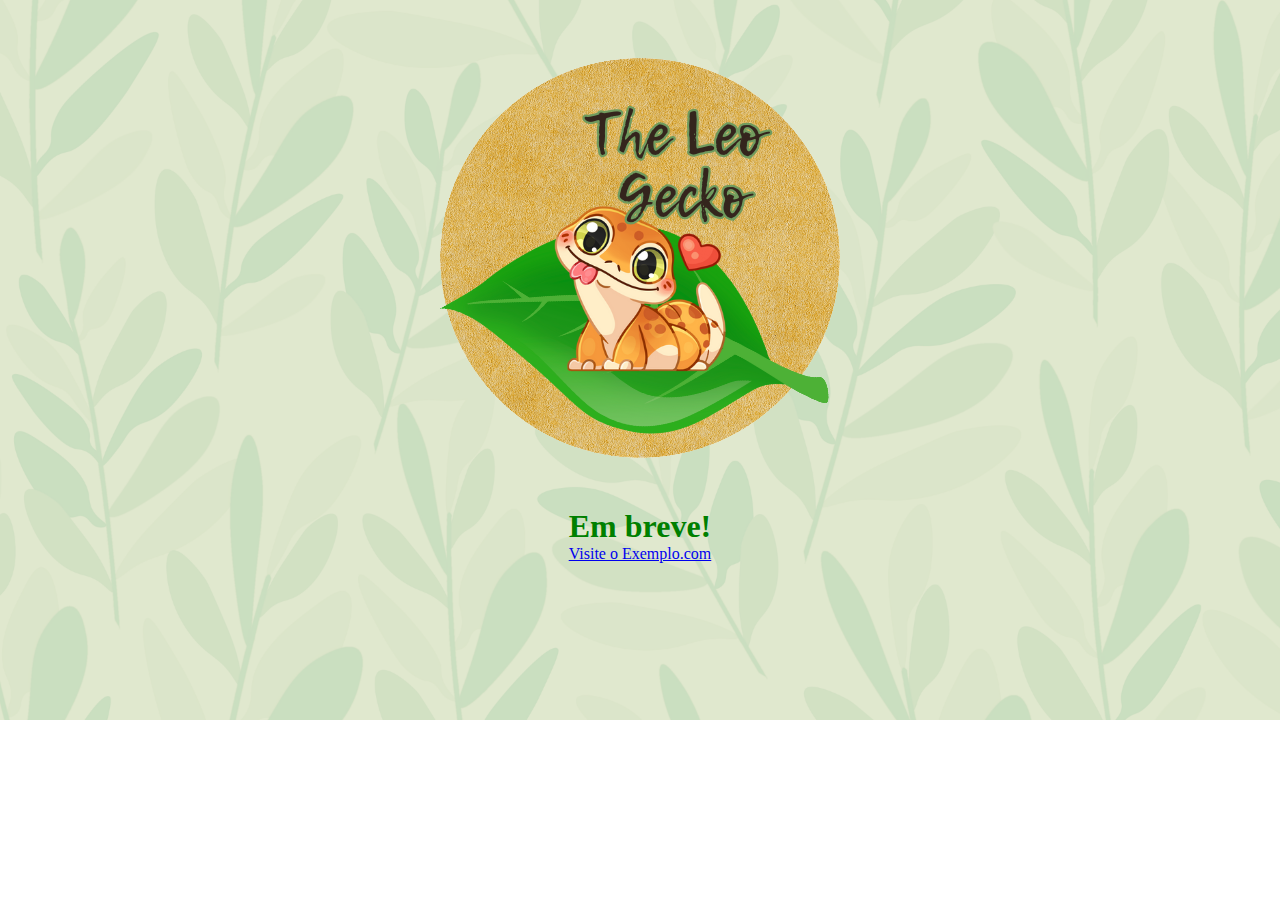
==== docs/index.html @ 5d06b461 "Update index.html" ====
<!DOCTYPE html>
<html lang="pt-br">
  <head>
    <meta charset="UTF-8" />
    <meta http-equiv="X-UA-Compatible" content="IE=edge" />
    <meta name="viewport" content="width=device-width, initial-scale=1.0" />
	<link rel="icon" href="images/logo.png" />
    <link rel="stylesheet" href="css/style.css">
    <title>The Leo Gecko</title>
  </head>
  <body>
	<div class="container">
        <img src="images/logo.png" alt="Logo do projeto" class="center">
        <h1 class="center">Em breve!</h1>
	<!-- Link com imagem e texto, abre em outra janela -->
        <a href="https://github.com/mari2310/The-Leo-Gecko/wiki" class="link-icon" target="_blank">
            
            <span class="text">Visite o Exemplo.com</span>
        </a>
    </div>	
    </body>
</html>
---- docs/css/style.css ----
body {
    background-image: url("../images/fundo.png");
    background-size: cover;
    background-repeat: no-repeat;
}
.container {
    text-align: center;
}

.center {
    display: block;
    margin: 0 auto;
	color:green;
}
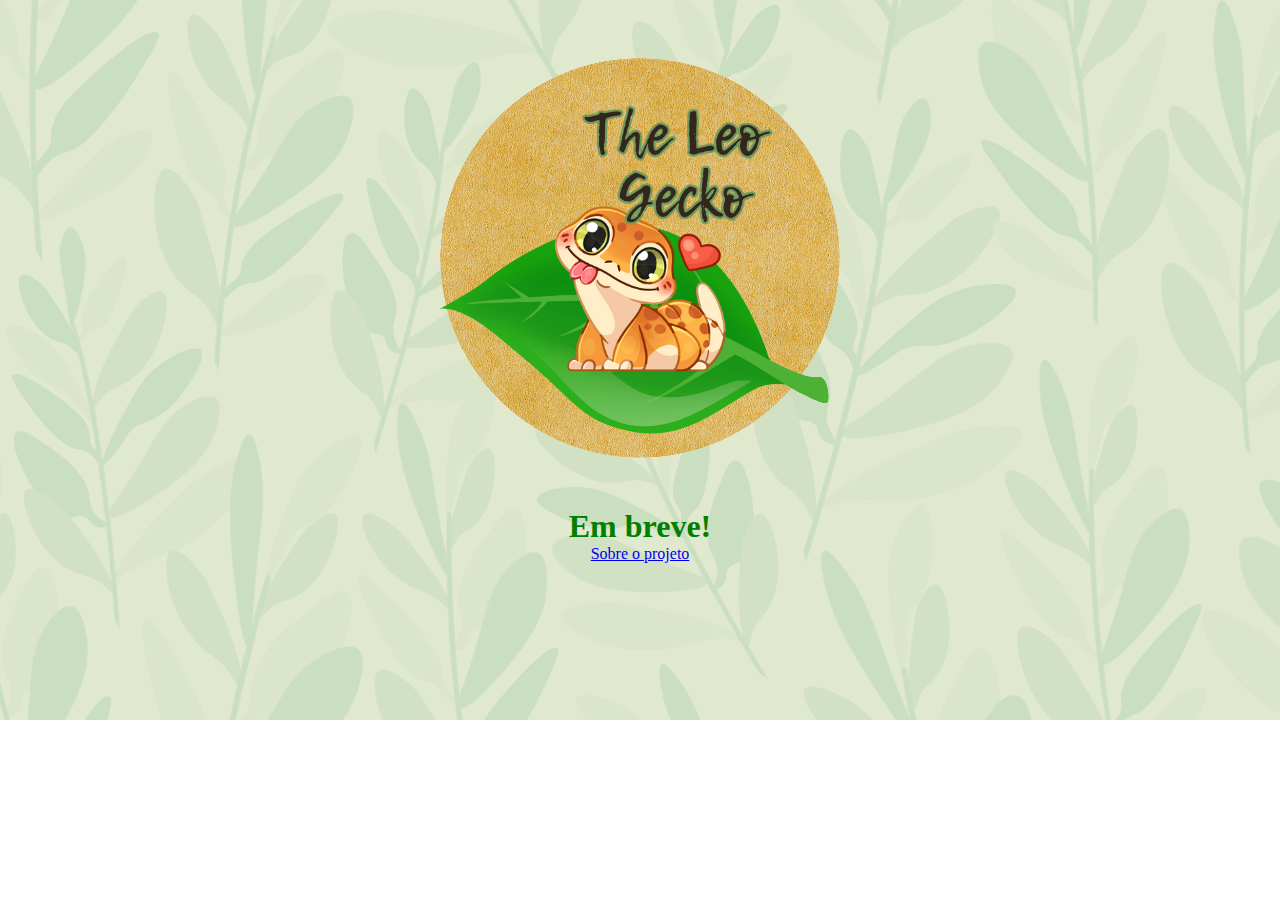
==== commit 92626c85: "Update index.html" ====
--- a/docs/index.html
+++ b/docs/index.html
@@ -13,10 +13,9 @@
         <img src="images/logo.png" alt="Logo do projeto" class="center">
         <h1 class="center">Em breve!</h1>
 	<!-- Link com imagem e texto, abre em outra janela -->
-        <a href="https://github.com/mari2310/The-Leo-Gecko/wiki" class="link-icon" target="_blank">
-            
-            <span class="text">Visite o Exemplo.com</span>
-        </a>
+         <a href="https://github.com/mari2310/The-Leo-Gecko/wiki" class="link-icon">
+         <span class="text">Sobre o projeto</span>
+    </a>
     </div>	
     </body>
 </html>
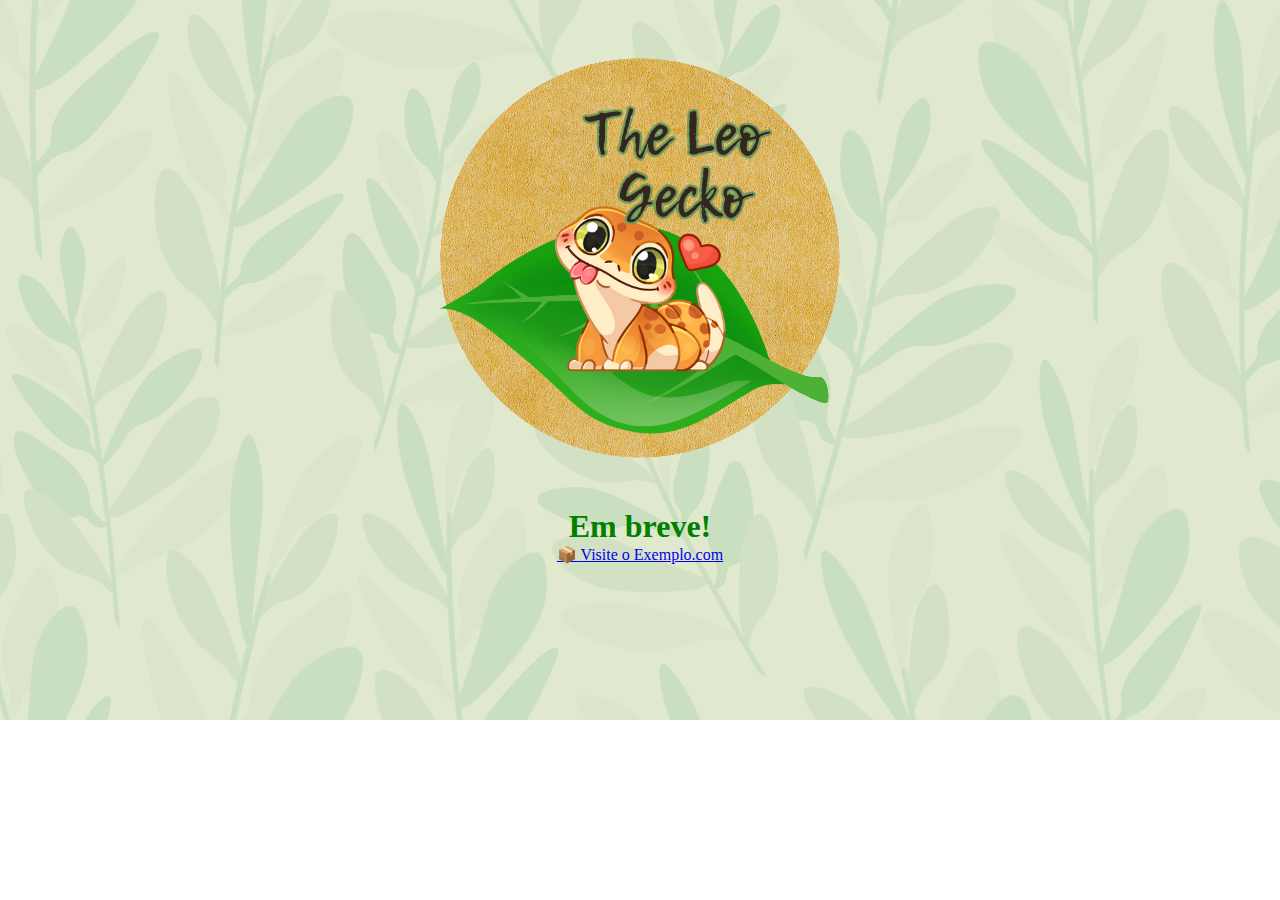
==== commit 344bdffd: "Update index.html" ====
--- a/docs/index.html
+++ b/docs/index.html
@@ -13,8 +13,9 @@
         <img src="images/logo.png" alt="Logo do projeto" class="center">
         <h1 class="center">Em breve!</h1>
 	<!-- Link com imagem e texto, abre em outra janela -->
-         <a href="https://github.com/mari2310/The-Leo-Gecko/wiki" class="link-icon">
-         <span class="text">Sobre o projeto</span>
+          <a href="https://www.exemplo.com" class="link-icon">
+        <span class="icon">&#x1F4E6;</span> <!-- Use um ícone Unicode aqui -->
+        <span class="text">Visite o Exemplo.com</span>
     </a>
     </div>	
     </body>
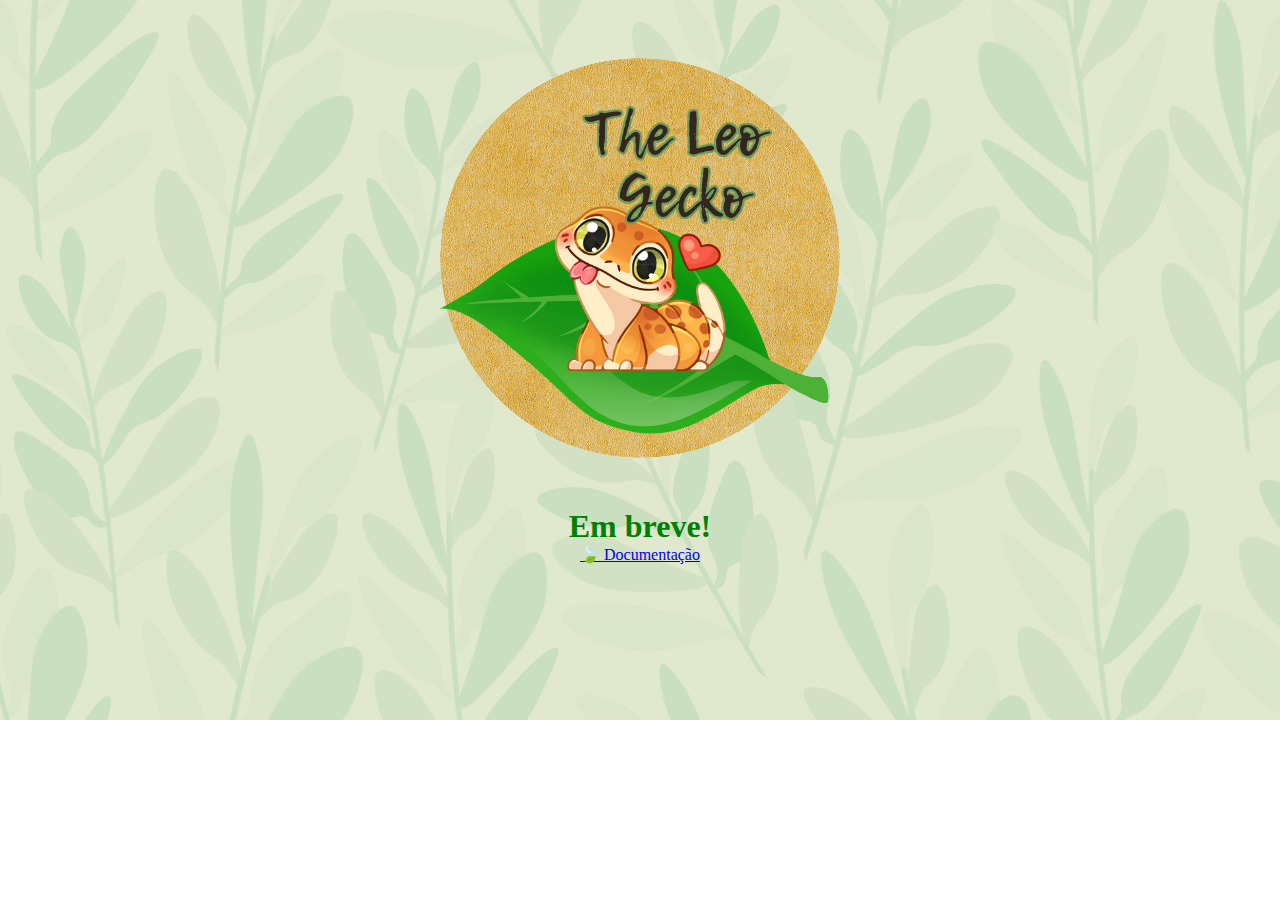
==== commit 0a28ea15: "Update index.html" ====
--- a/docs/index.html
+++ b/docs/index.html
@@ -13,9 +13,9 @@
         <img src="images/logo.png" alt="Logo do projeto" class="center">
         <h1 class="center">Em breve!</h1>
 	<!-- Link com imagem e texto, abre em outra janela -->
-          <a href="https://www.exemplo.com" class="link-icon">
-        <span class="icon">&#x1F4E6;</span> <!-- Use um ícone Unicode aqui -->
-        <span class="text">Visite o Exemplo.com</span>
+          <a href="https://github.com/mari2310/The-Leo-Gecko/wiki" class="link-icon">
+        <span class="icon">&#x1F343;</span> <!-- Use um ícone Unicode aqui -->
+        <span class="text">Documentação</span>
     </a>
     </div>	
     </body>
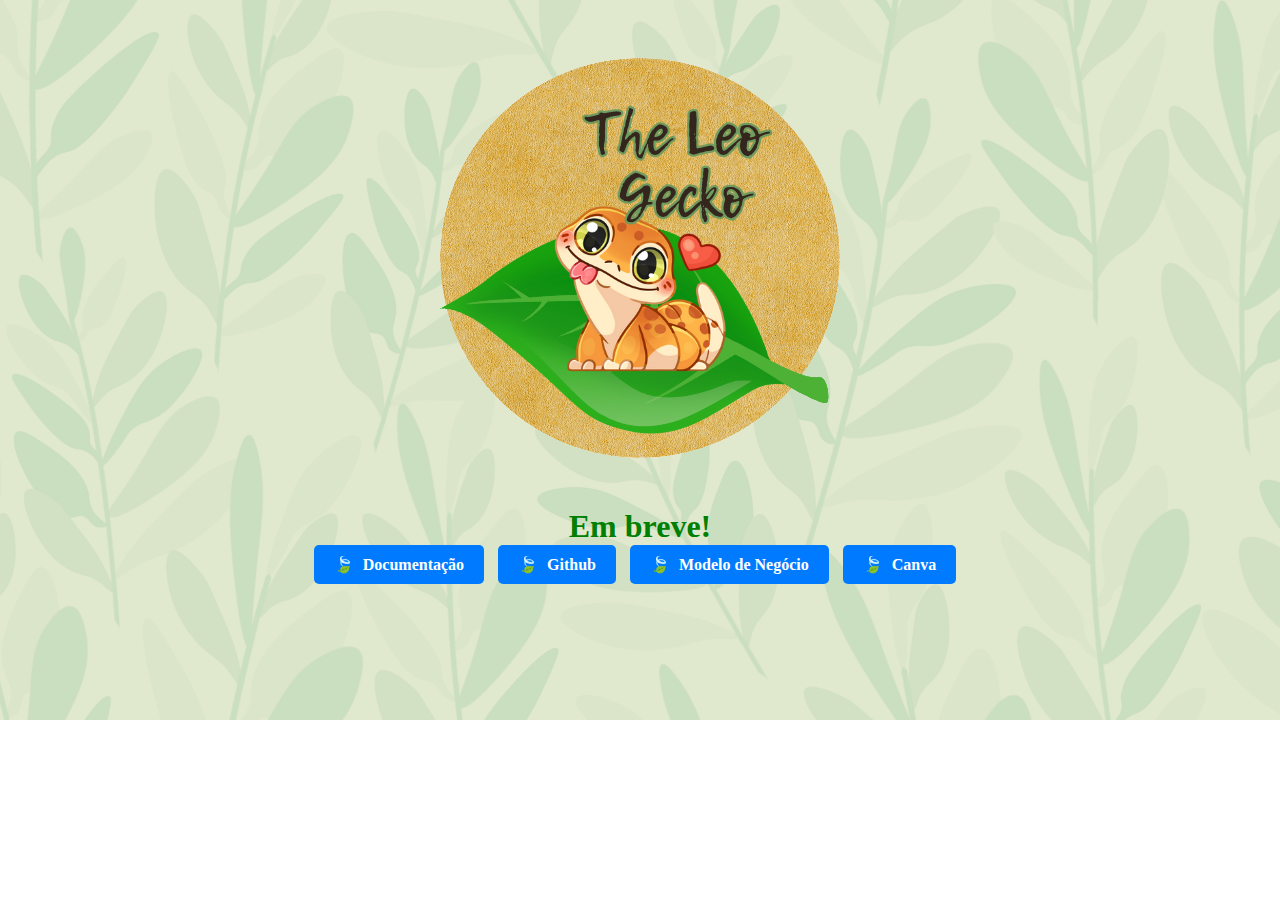
==== commit 84a8e9d6: "Update index.html" ====
--- a/docs/index.html
+++ b/docs/index.html
@@ -1,22 +1,34 @@
 <!DOCTYPE html>
 <html lang="pt-br">
-  <head>
-    <meta charset="UTF-8" />
-    <meta http-equiv="X-UA-Compatible" content="IE=edge" />
-    <meta name="viewport" content="width=device-width, initial-scale=1.0" />
-	<link rel="icon" href="images/logo.png" />
-    <link rel="stylesheet" href="css/style.css">
-    <title>The Leo Gecko</title>
-  </head>
-  <body>
-	<div class="container">
-        <img src="images/logo.png" alt="Logo do projeto" class="center">
-        <h1 class="center">Em breve!</h1>
-	<!-- Link com imagem e texto, abre em outra janela -->
-          <a href="https://github.com/mari2310/The-Leo-Gecko/wiki" class="link-icon">
-        <span class="icon">&#x1F343;</span> <!-- Use um ícone Unicode aqui -->
-        <span class="text">Documentação</span>
-    </a>
-    </div>	
+	<head>
+    	<meta charset="UTF-8" />
+    	<meta http-equiv="X-UA-Compatible" content="IE=edge" />
+    	<meta name="viewport" content="width=device-width, initial-scale=1.0" />
+		<link rel="icon" href="images/logo.png" />
+   		<link rel="stylesheet" href="css/style.css">
+   		<title>The Leo Gecko</title>
+	</head>
+  	<body>
+		<div class="container">
+	        <img src="images/logo.png" alt="Logo do projeto" class="center">
+	        <h1 class="center">Em breve!</h1>
+			<!-- Link com imagem e texto, abre em outra janela -->
+        	<a href="https://github.com/mari2310/The-Leo-Gecko/wiki" class="link-icon button" target="_blank">
+				<span class="icon">&#x1F343;</span>
+				<span class="text">Documentação</span>
+			</a>
+			<a href="https://github.com/mari2310/The-Leo-Gecko" class="link-icon button" target="_blank">
+				<span class="icon">&#x1F343;</span>
+				<span class="text">Github</span>
+			</a>
+			<a href="https://www.canva.com/design/DAFtDgzp_Ic/v3hxpSa8gYrej3NBYe_dXg/edit?utm_content=DAFtDgzp_Ic&utm_campaign=designshare&utm_medium=link2&utm_source=sharebutton" class="link-icon button" target="_blank">
+				<span class="icon">&#x1F343;</span>
+				<span class="text">Modelo de Negócio</span>
+			</a>
+			<a href="https://prezi.com/view/hme0o1bCTT0FlLrxIn88/" class="link-icon button" target="_blank">
+				<span class="icon">&#x1F343;</span>
+				<span class="text">Canva</span>
+			</a>
+		</div>	
     </body>
 </html>
--- a/docs/css/style.css
+++ b/docs/css/style.css
@@ -1,14 +1,42 @@
 body {
-    background-image: url("../images/fundo.png");
-    background-size: cover;
-    background-repeat: no-repeat;
+	background-image: url("../images/fundo.png");
+	background-size: cover;
+	background-repeat: no-repeat;
 }
 .container {
     text-align: center;
 }
-
 .center {
     display: block;
     margin: 0 auto;
 	color:green;
-}+}
+.link-icon {
+	text-decoration: none; /* Remova o sublinhado padrão de links */
+	color: green; /* Cor do texto do link */
+	display: flex; /* Usar flexbox para alinhar ícone e texto lado a lado */
+	align-items: center; /* Alinhar verticalmente ícone e texto */
+}
+.icon {
+   	width: 20px; /* Largura da imagem ícone */
+	height: 20px; /* Altura da imagem ícone */
+	margin-right: 5px; /* Espaço entre a imagem e o texto */
+}
+.text {
+    font-weight: bold; /* Estilo do texto do link */
+}
+.button {
+	display: inline-block;
+  	padding: 10px 20px;
+  	background-color: #007BFF; /* Cor de fundo do botão */
+  	color: #fff; /* Cor do texto do botão */
+  	text-decoration: none; /* Remover sublinhado padrão do link */
+  	border: none; /* Remover borda do botão */
+  	border-radius: 5px; /* Borda arredondada */
+  	font-size: 16px; /* Tamanho da fonte */
+  	cursor: pointer; /* Alterar o cursor ao passar o mouse sobre o botão */
+  	margin-right: 10px; /* Espaçamento à direita para separar os botões */
+}
+.button:hover {
+	background-color: #0056b3; /* Cor de fundo do botão ao passar o mouse sobre ele */
+}
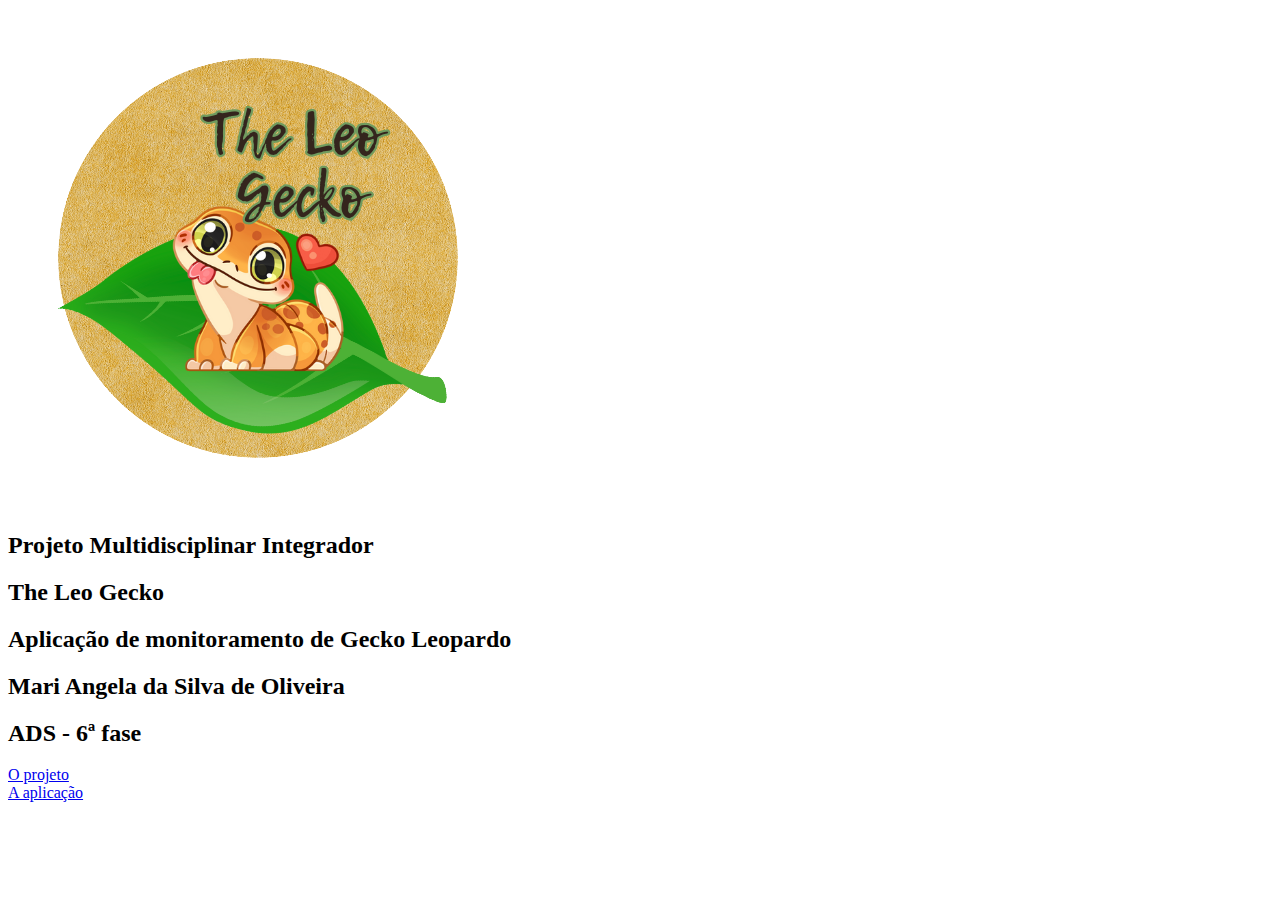
==== commit 406927eb: "Update index.html" ====
--- a/docs/index.html
+++ b/docs/index.html
@@ -1,34 +1,33 @@
 <!DOCTYPE html>
 <html lang="pt-br">
-	<head>
-    	<meta charset="UTF-8" />
-    	<meta http-equiv="X-UA-Compatible" content="IE=edge" />
-    	<meta name="viewport" content="width=device-width, initial-scale=1.0" />
-		<link rel="icon" href="images/logo.png" />
-   		<link rel="stylesheet" href="css/style.css">
-   		<title>The Leo Gecko</title>
-	</head>
-  	<body>
-		<div class="container">
-	        <img src="images/logo.png" alt="Logo do projeto" class="center">
-	        <h1 class="center">Em breve!</h1>
-			<!-- Link com imagem e texto, abre em outra janela -->
-        	<a href="https://github.com/mari2310/The-Leo-Gecko/wiki" class="link-icon button" target="_blank">
-				<span class="icon">&#x1F343;</span>
-				<span class="text">Documentação</span>
-			</a>
-			<a href="https://github.com/mari2310/The-Leo-Gecko" class="link-icon button" target="_blank">
-				<span class="icon">&#x1F343;</span>
-				<span class="text">Github</span>
-			</a>
-			<a href="https://www.canva.com/design/DAFtDgzp_Ic/v3hxpSa8gYrej3NBYe_dXg/edit?utm_content=DAFtDgzp_Ic&utm_campaign=designshare&utm_medium=link2&utm_source=sharebutton" class="link-icon button" target="_blank">
-				<span class="icon">&#x1F343;</span>
-				<span class="text">Modelo de Negócio</span>
-			</a>
-			<a href="https://prezi.com/view/hme0o1bCTT0FlLrxIn88/" class="link-icon button" target="_blank">
-				<span class="icon">&#x1F343;</span>
-				<span class="text">Canva</span>
-			</a>
-		</div>	
-    </body>
+<head>
+    <meta charset="UTF-8" />
+    <meta http-equiv="X-UA-Compatible" content="IE=edge" />
+    <meta name="viewport" content="width=device-width, initial-scale=1.0" />
+    <link rel="icon" href="images/logo.png" />
+    <link rel="stylesheet" href="css/estilo.css">
+    <title>The Leo Gecko</title>
+</head>
+<body>
+    <div class="main-container">
+        <div class="left-div">
+            <img src="images/logo.png" alt="Logo do projeto" class="center">
+        </div>
+        <div class="right-div">
+			<h2>Projeto Multidisciplinar Integrador</h2>
+			<h2>The Leo Gecko</h2>
+			<h2>Aplicação de monitoramento de Gecko Leopardo</h2>
+			<h2>Mari Angela da Silva de Oliveira</h2>
+			<h2>ADS - 6ª fase</h2>
+            <a href="https://theleogecko.my.canva.site/" class="btn" target="_blank">
+                <span class="text">O projeto</span>
+            </a> 
+			<br>
+			<a href="https://theleogecko.000webhostapp.com/" class="btn" target="_blank">
+                <span class="text">A aplicação</span>
+            </a>
+        </div>
+    </div>
+</body>
 </html>
+
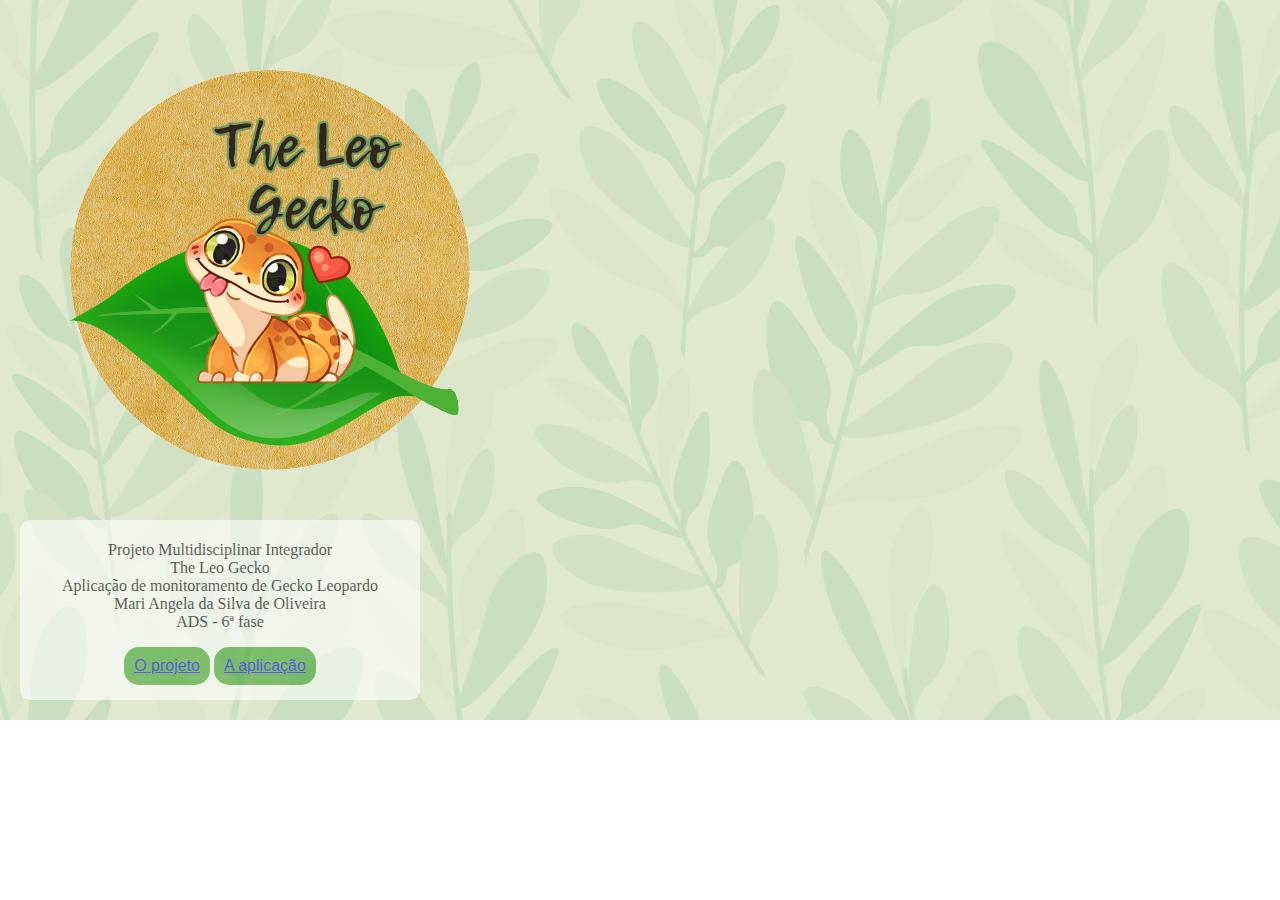
==== commit 413a31fc: "Update index.html" ====
--- a/docs/index.html
+++ b/docs/index.html
@@ -5,29 +5,27 @@
     <meta http-equiv="X-UA-Compatible" content="IE=edge" />
     <meta name="viewport" content="width=device-width, initial-scale=1.0" />
     <link rel="icon" href="images/logo.png" />
-    <link rel="stylesheet" href="css/estilo.css">
+    <link rel="stylesheet" href="css/style.css">
     <title>The Leo Gecko</title>
 </head>
 <body>
     <div class="main-container">
-        <div class="left-div">
-            <img src="images/logo.png" alt="Logo do projeto" class="center">
-        </div>
-        <div class="right-div">
-			<h2>Projeto Multidisciplinar Integrador</h2>
-			<h2>The Leo Gecko</h2>
-			<h2>Aplicação de monitoramento de Gecko Leopardo</h2>
-			<h2>Mari Angela da Silva de Oliveira</h2>
-			<h2>ADS - 6ª fase</h2>
-            <a href="https://theleogecko.my.canva.site/" class="btn" target="_blank">
-                <span class="text">O projeto</span>
-            </a> 
-			<br>
-			<a href="https://theleogecko.000webhostapp.com/" class="btn" target="_blank">
-                <span class="text">A aplicação</span>
-            </a>
+        <div class="center-div">
+            <img src="images/logo.png" alt="Logo do projeto" class="center img-logo">
+            <div class="right-div">
+				<p>Projeto Multidisciplinar Integrador<br>
+				The Leo Gecko<br>
+				Aplicação de monitoramento de Gecko Leopardo<br>
+				Mari Angela da Silva de Oliveira<br>
+				ADS - 6ª fase</p>
+				<button class="btn"><a href="https://theleogecko.my.canva.site/" class="link" target="_blank">
+					<span class="text">O projeto</span>
+				</a> </button>
+				<button class="btn"><a href="https://theleogecko.000webhostapp.com/" class="link" target="_blank">
+					<span class="text">A aplicação</span>
+				</a> </button>
+			</div>	
         </div>
     </div>
 </body>
 </html>
-
--- a/docs/css/style.css
+++ b/docs/css/style.css
@@ -0,0 +1,52 @@
+body {
+    background-image: url("../images/fundo.png");
+    background-size: cover;
+    background-repeat: no-repeat;
+    margin: 0;
+    padding: 0;
+	font-family:Verdana;
+}
+
+.main-container {
+    display: flex;
+    justify-content: space-between;
+    align-items: center;
+    padding: 20px;
+}
+
+.left-div {
+    flex: 1;
+    text-align: center;
+}
+
+.right-div {
+    flex: 1;
+    text-align: center;
+	margin-right:100px;
+	background-color:white;
+	border-radius:10px;
+	opacity:0.6;
+	padding:5px;
+}
+
+.center {
+    display: block;
+    margin: 0 auto;
+    color: green;
+}
+.btn{
+	padding:10px;   
+    font-size: 16px;
+	display: inline-block;
+    background-color: #3EA32E;
+    color: #fff;
+    text-decoration: none;
+    border-radius:15px;
+    cursor: pointer;
+    transition: background-color 0.3s;
+	border:none;
+	margin-bottom:10px;
+}
+.btn:hover{
+	 background-color: #cadfc0;
+}
